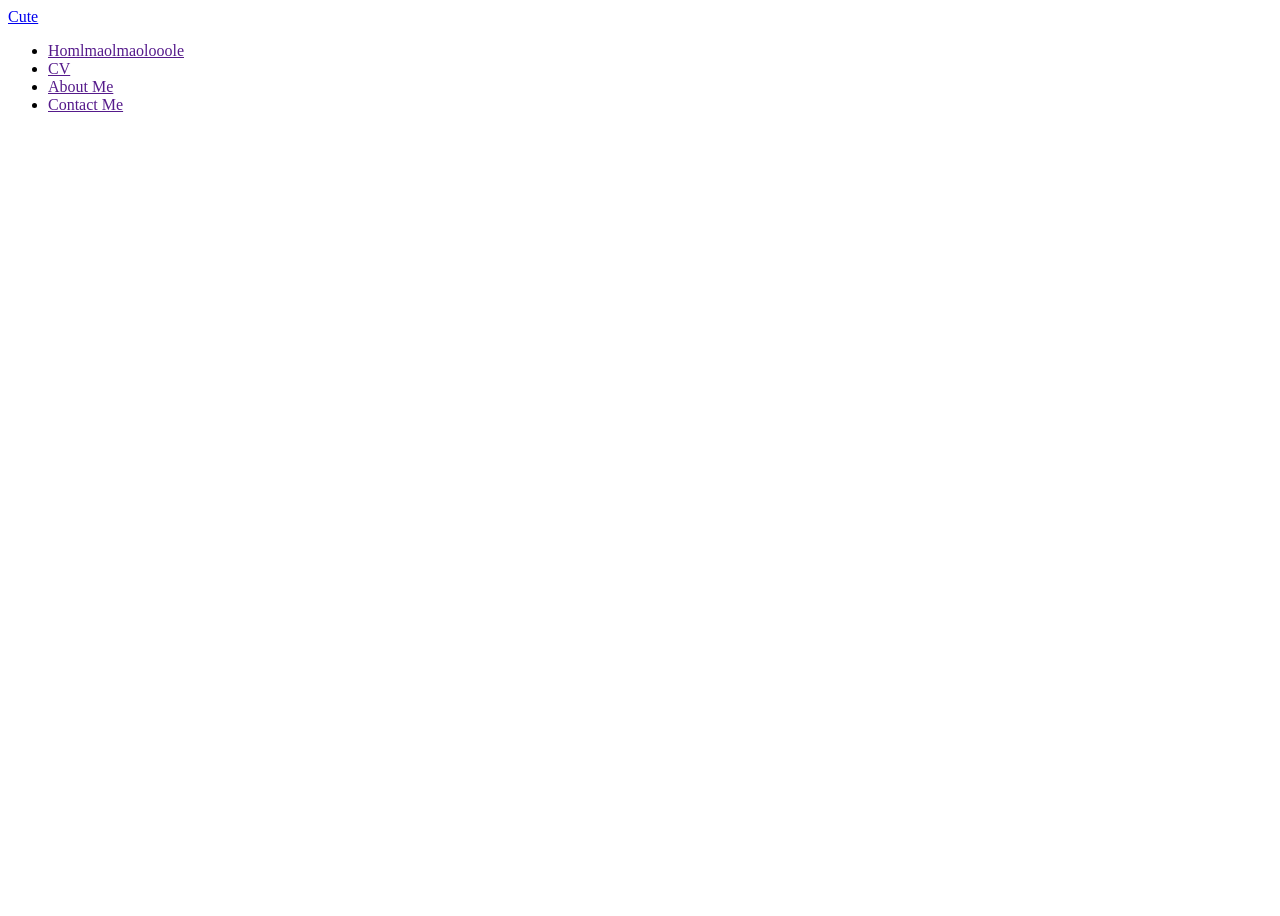
==== index.html @ 5dc106ee "Update index.html" ====
<!DOCTYPE html>
<html lang="en">
<head>
    <meta charset="UTF-8">
    <meta http-equiv="X-UA-Compatible" content="IE=edge">
    <meta name="viewport" content="width=device-width, initial-scale=1.0">
    <title>My Parallax Attempt</title>
    <link rel="stylesheet" href="index.css" type="text/css" />
    <link href="https://fonts.googleapis.com/css2?family=Pacifico&display=swap" rel="stylesheet">
</head>
<body>
    <header>
        <a href="#" class="logo">Cute</a>
        <ul>
            <li><a href="">Homlmaolmaolooole</a></li>
            <li><a href="">CV</a></li>
            <li><a href="">About Me</a></li>
            <li><a href="">Contact Me</a></li>
        </ul>
    </header>
</body>
</html>
---- index.css ----
body{
    background: background: linear-gradient(#2b1055,#7597de);
    min-height: 100vh;
}

<!--Header--->
header{
    position: absolute;
    top:0;
    left:0%;
    width: 100%;
    padding: 30px 100px;
    display: flex;
    justify-content: space-between;
    align-items: center 
    color: #ffcc00
}

header.logo{
    color: white;
    font-weight : 700;
    text-decoration: none;
    font-size: 2em;
    text-transform: uppercase;
}
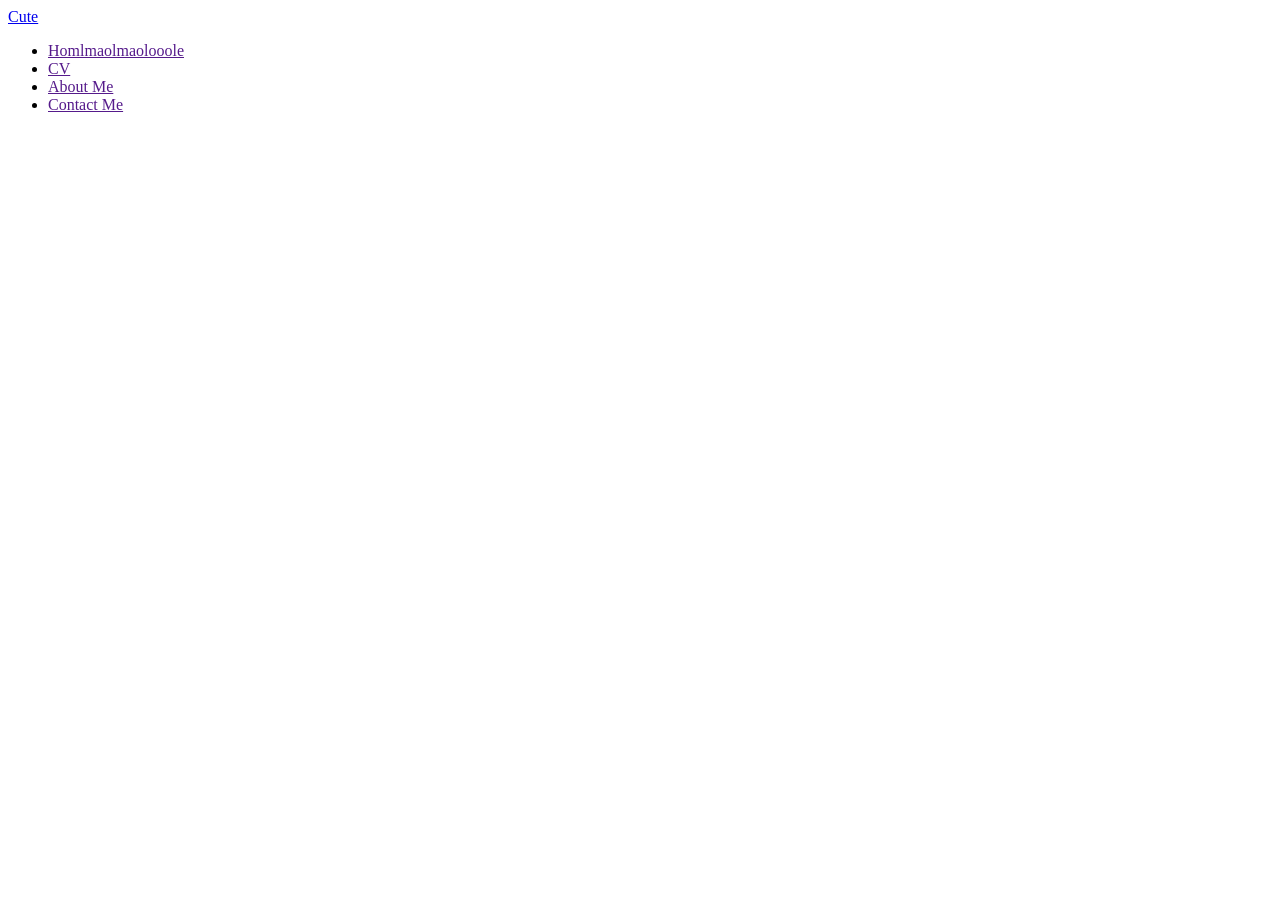
==== commit 7568f3ad: "Update index.html" ====
--- a/index.html
+++ b/index.html
@@ -5,7 +5,7 @@
     <meta http-equiv="X-UA-Compatible" content="IE=edge">
     <meta name="viewport" content="width=device-width, initial-scale=1.0">
     <title>My Parallax Attempt</title>
-    <link rel="stylesheet" href="index.css" type="text/css" />
+    <link rel="stylesheet" href="index.css" type="text/css">
     <link href="https://fonts.googleapis.com/css2?family=Pacifico&display=swap" rel="stylesheet">
 </head>
 <body>
--- a/index.css
+++ b/index.css
@@ -1,28 +1,3 @@
-
-
-
-body{
-    background: background: linear-gradient(#2b1055,#7597de);
-    min-height: 100vh;
+a:hover{
+color: yellow;
 }
-
-<!--Header--->
-header{
-    position: absolute;
-    top:0;
-    left:0%;
-    width: 100%;
-    padding: 30px 100px;
-    display: flex;
-    justify-content: space-between;
-    align-items: center 
-    color: #ffcc00
-}
-
-header.logo{
-    color: white;
-    font-weight : 700;
-    text-decoration: none;
-    font-size: 2em;
-    text-transform: uppercase;
-}
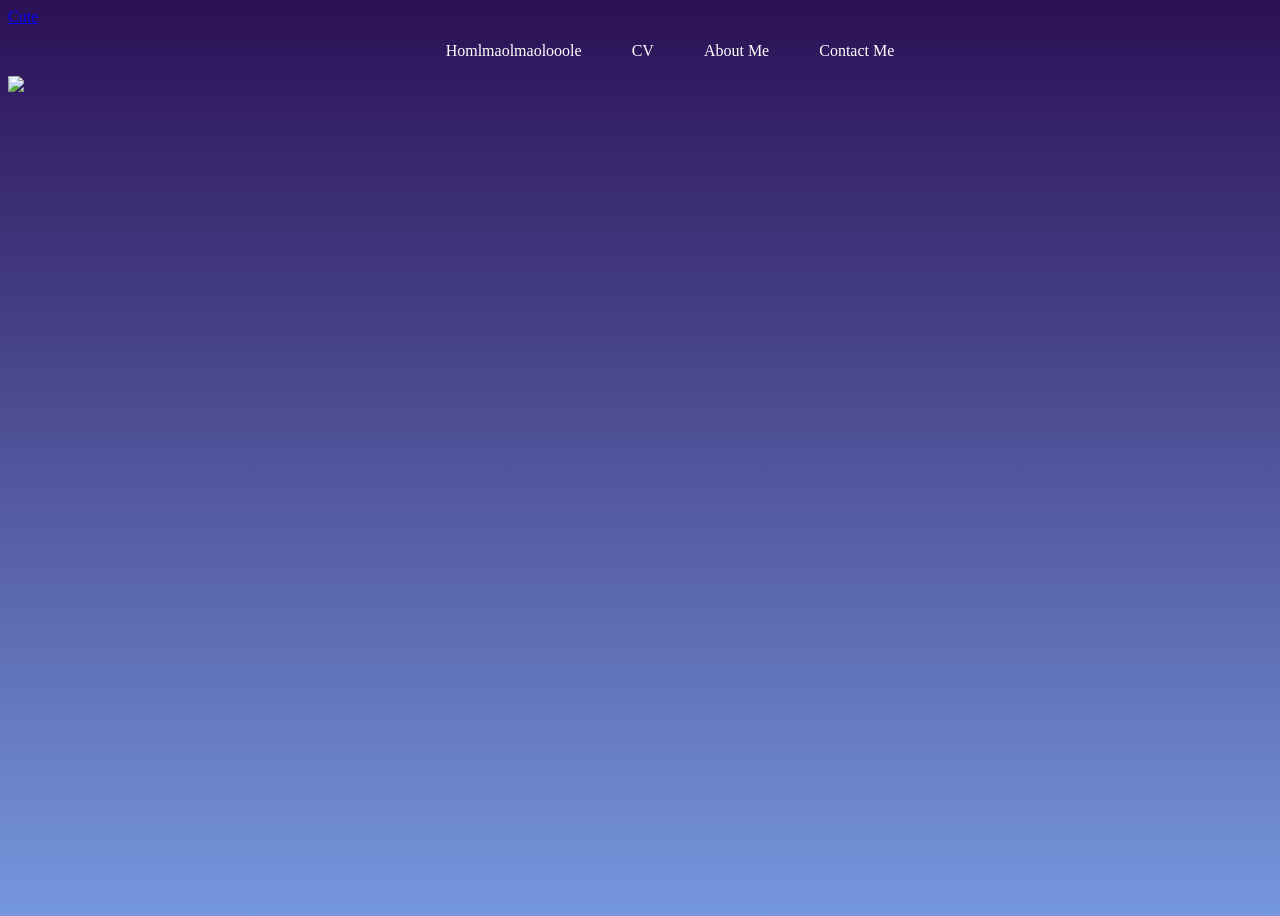
==== commit c81a150e: "Update index.html" ====
--- a/index.html
+++ b/index.html
@@ -18,5 +18,6 @@
             <li><a href="">Contact Me</a></li>
         </ul>
     </header>
+    <img src="stars.png" />
 </body>
 </html>
--- a/index.css
+++ b/index.css
@@ -1,3 +1,51 @@
-a:hover{
-color: yellow;
+
+
+
+body{
+    background: linear-gradient(#2b1055,#7597de);
+    min-height: 100vh;
 }
+
+<!--Header--->
+header{
+    position: absolute;
+    top:0;
+    left:0;
+    width: 100%;
+    padding: 30px 100px;
+    display: flex;
+    justify-content: space-between;
+    align-items: center 
+}
+
+header.logo{
+    color: white;
+    font-weight : 700;
+    text-decoration: none;
+    font-size: 6em;
+    text-transform: uppercase;
+}
+
+header ul{
+    display: flex;
+    justify-content: center;
+    align-items: center;
+}
+header ul li{
+    list-style: none;
+    display: inline-block;
+    margin-left:20px;
+}
+
+header ul li a{
+    text-decoration: none;
+    padding: 6px 15px;
+    color:white;
+    border-radius: 25px
+}
+
+header ul li a:hover,.active{
+    bacground: white;
+    color:#2b1055;
+
+}
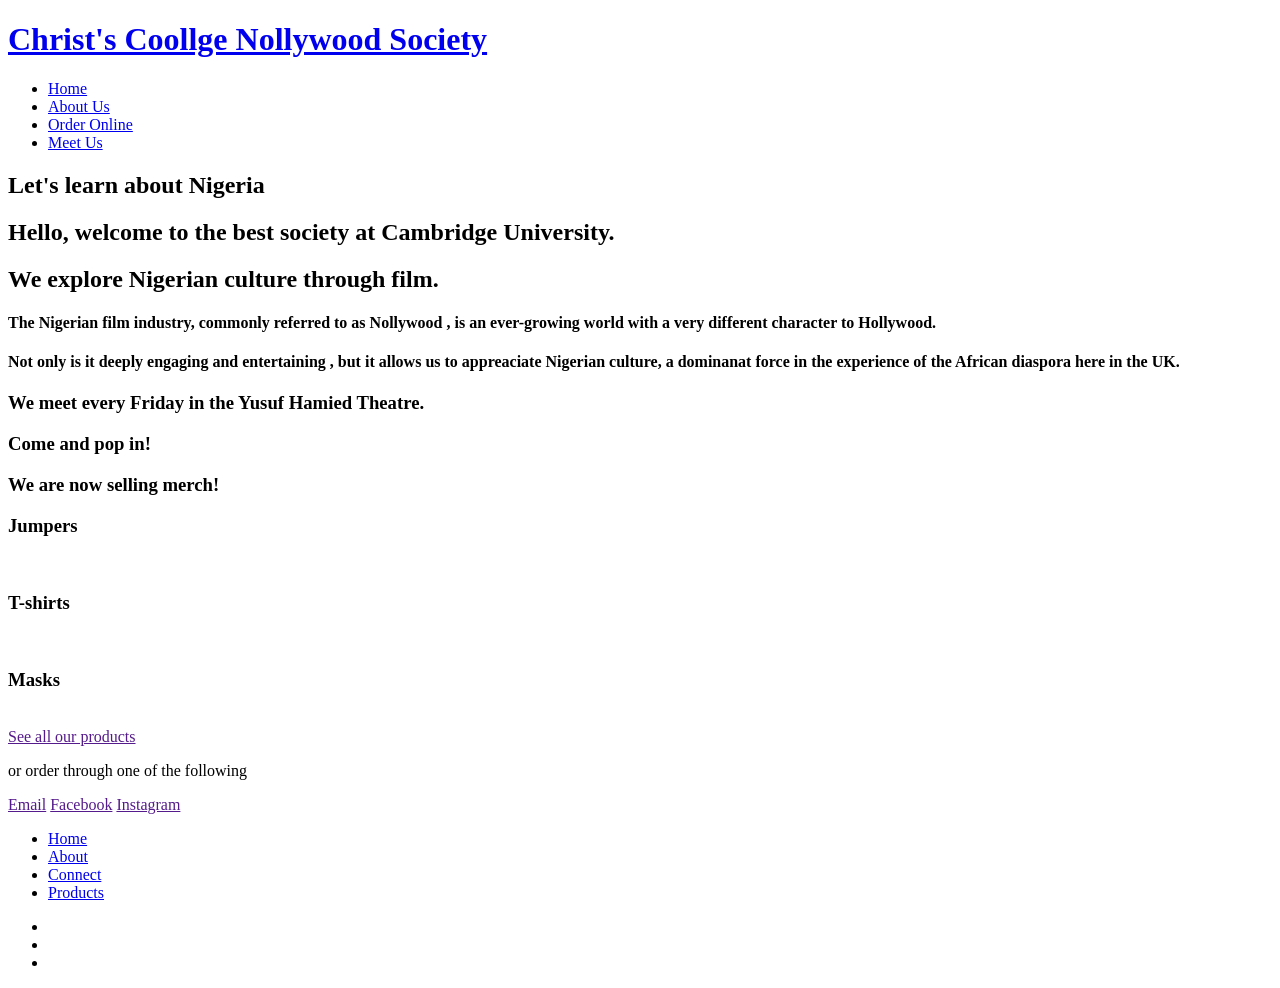
==== commit 06adcfb6: "Nollywood Society Website An attempt" ====
--- a/index.html
+++ b/index.html
@@ -1,23 +1,100 @@
-<!DOCTYPE html>
-<html lang="en">
-<head>
-    <meta charset="UTF-8">
-    <meta http-equiv="X-UA-Compatible" content="IE=edge">
-    <meta name="viewport" content="width=device-width, initial-scale=1.0">
-    <title>My Parallax Attempt</title>
-    <link rel="stylesheet" href="index.css" type="text/css">
-    <link href="https://fonts.googleapis.com/css2?family=Pacifico&display=swap" rel="stylesheet">
-</head>
-<body>
-    <header>
-        <a href="#" class="logo">Cute</a>
-        <ul>
-            <li><a href="">Homlmaolmaolooole</a></li>
-            <li><a href="">CV</a></li>
-            <li><a href="">About Me</a></li>
-            <li><a href="">Contact Me</a></li>
-        </ul>
-    </header>
-    <img src="stars.png" />
-</body>
-</html>
+<!DOCTYPE html>
+<html lang="en">
+<head>
+    <meta charset="UTF-8">
+    <meta http-equiv="X-UA-Compatible" content="IE=edge">
+    <meta name="viewport" content="width=device-width, initial-scale=1.0">
+    <title>YEE</title>
+    <link rel="stylesheet" href="./css/style.css">
+    <link href="https://fonts.googleapis.com/css2?family=Satisfy&display=swap" rel="stylesheet">
+    <link
+      href="https://fonts.googleapis.com/css?family=Oswald:700|Poppins"
+      rel="stylesheet"
+    />
+</head>
+<body>
+    <header>
+        <h1><a  class="logo" href="#">Christ's Coollge Nollywood Society</a></h1>
+        <nav>
+            <ul>
+                <li><a href="#">Home</a></li>
+                <li><a href="#">About Us</a></li>
+                <li><a href="#">Order Online</a></li>
+                <li><a href="#">Meet Us</a></li>
+
+            </ul>
+        </nav>
+    </header>
+
+    <main>
+        <section class="hero">
+            <h2 class="section-title">Let's learn about Nigeria</h2>
+        </section>
+
+
+        <section class="intro">
+            <h2 class="section-title">Hello, welcome to the <span class="text-primary">best</span> society at Cambridge University.</h2>
+        </section>
+
+        <section class="about-us">
+            <header class="about-us__intro">
+                <h2 class="section-title-small">We explore Nigerian culture through film.</h2>
+            </header>
+            <div class="about-us__body">
+                <h4>The Nigerian film industry, commonly referred to as <span class="nollywood">Nollywood</span> , is an ever-growing world with a very different character to Hollywood.  </h4>
+                <h4>Not only is it deeply engaging and entertaining , but it allows us to appreaciate Nigerian culture, a dominanat force in the experience of the African diaspora here in the UK.</h4>
+                <h3>We meet every <span class="nollywood">Friday</span> in the Yusuf Hamied Theatre.</h3>
+                <h3>Come and pop in!</h3>
+            </div>
+        </section>
+
+        <section class="order-online">
+            <h3 class="text-primary">We are now selling merch!</h3>
+        </section>
+
+        <section class="product-showcase">
+            <div class="products">
+                <div class="product">
+                    <h3 class="product__title">Jumpers</h3 >
+                    <img src="./css/diasporaboy.jpg" alt="" class="product__img">
+                </div>
+                <div class="product">
+                    <h3 class="product__title">T-shirts</h3>
+                    <img src="./css/diasporaboy2.jpg" alt="" class="product__img">
+
+                </div>
+                <div class="product">
+                    <h3 class="product__title">Masks</h3>
+                    <img src="./css/diasporaboy3.jpg" alt="" class="product__img">
+                </div>
+            </div>
+
+            <div class="btn-group">
+                <a href="" class="btn btn-accent">See all our products</a>
+            </div>
+            <p> or order through one of the following</p>
+            <div class="btn-group">
+                <a href="" class="btn btn-primary">Email</a>
+                <a href="" class="btn btn-primary">Facebook</a>
+                <a href="" class="btn btn-primary">Instagram</a>
+            </div>
+        </section>
+
+    </main>
+
+    <footer>
+        <ul class="footer-nav"> 
+            <li><a href="#">Home</a></li>
+            <li><a href="#">About</a></li>
+            <li><a href="#">Connect</a></li>
+            <li><a href="#">Products</a></li>
+        </ul>
+
+        <ul class="footer-social">
+            <li><a href=""><img class="social-icon" src="./css/fbook.png" alt="" aria-label="facebook"></a></li>
+            <li><a href=""><img class="social-icon"src="./css/insta.jpg" alt="" aria-label="instagram"></a></li>
+            <li><a href=""><img class="social-icon" src="./css/tiktok.png" alt="" aria-label="tiktok"></a></li>
+        </ul>
+    </footer>
+</body>
+</html>
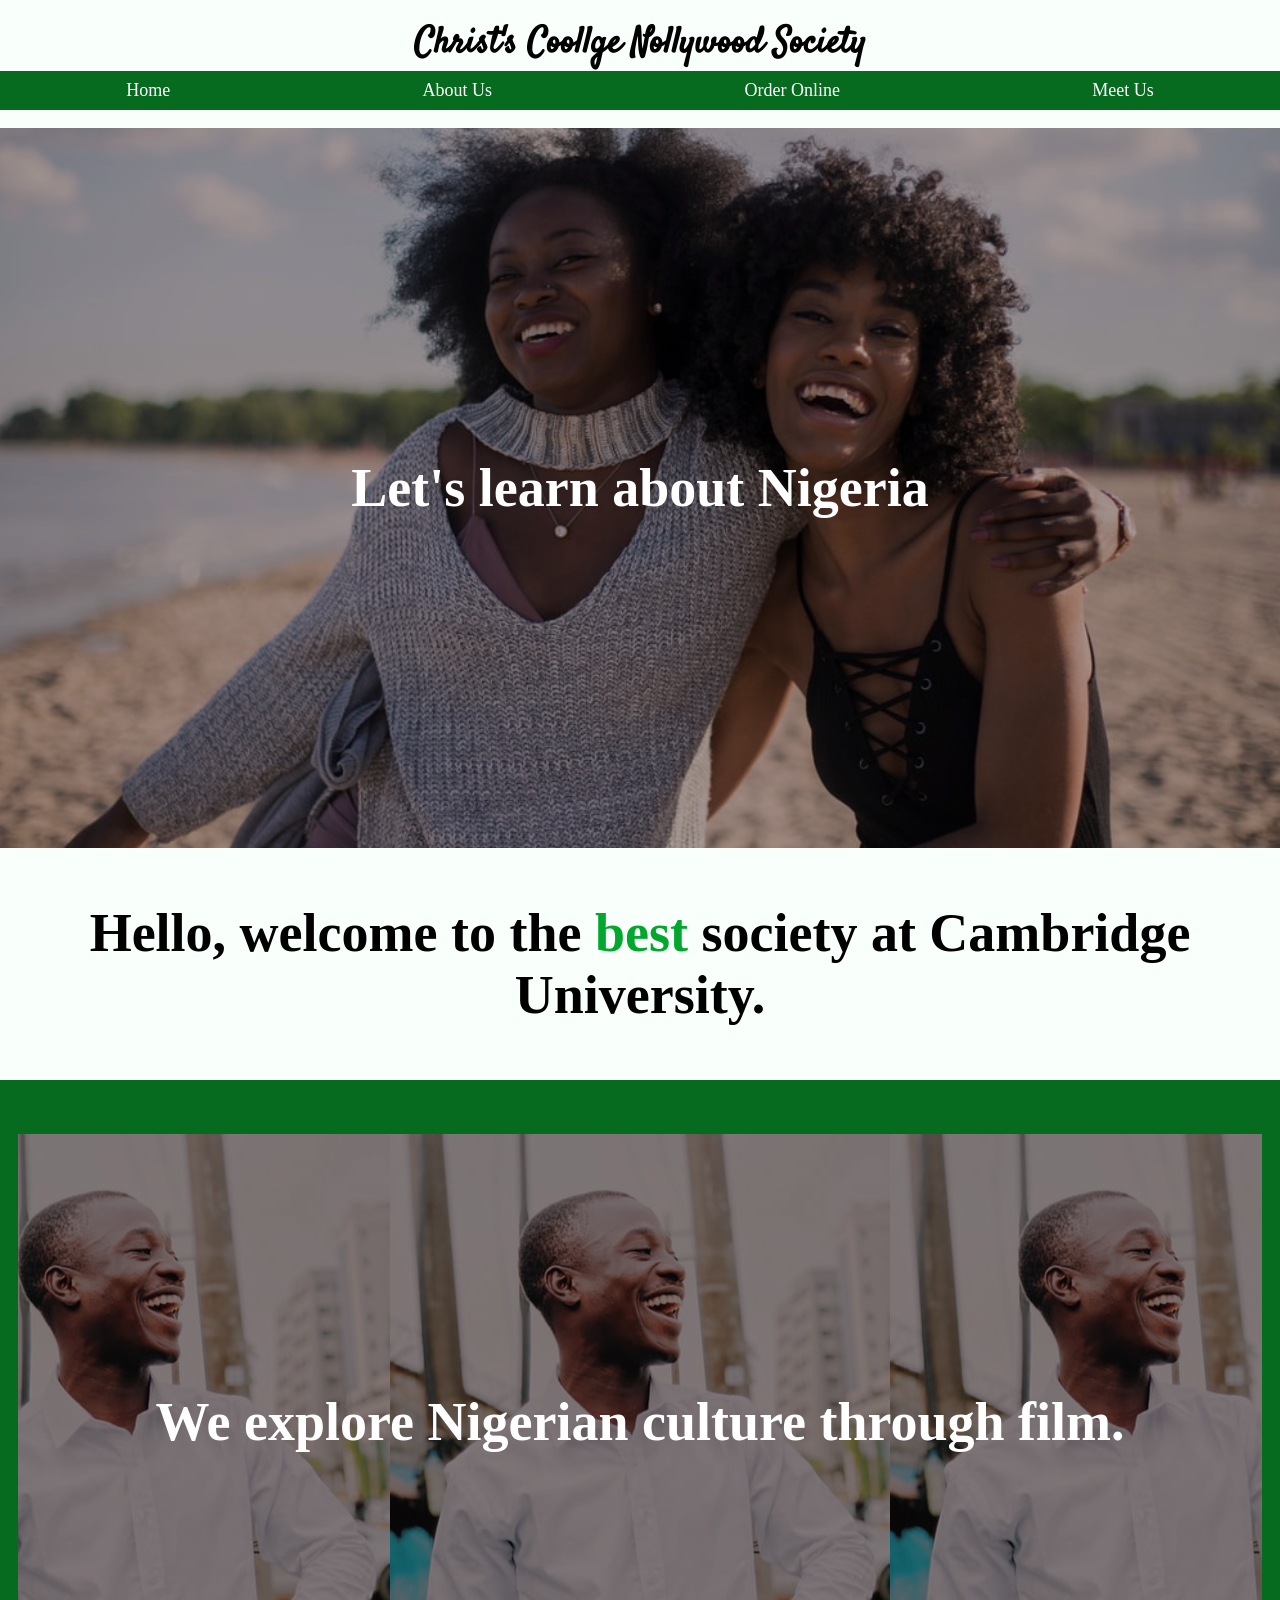
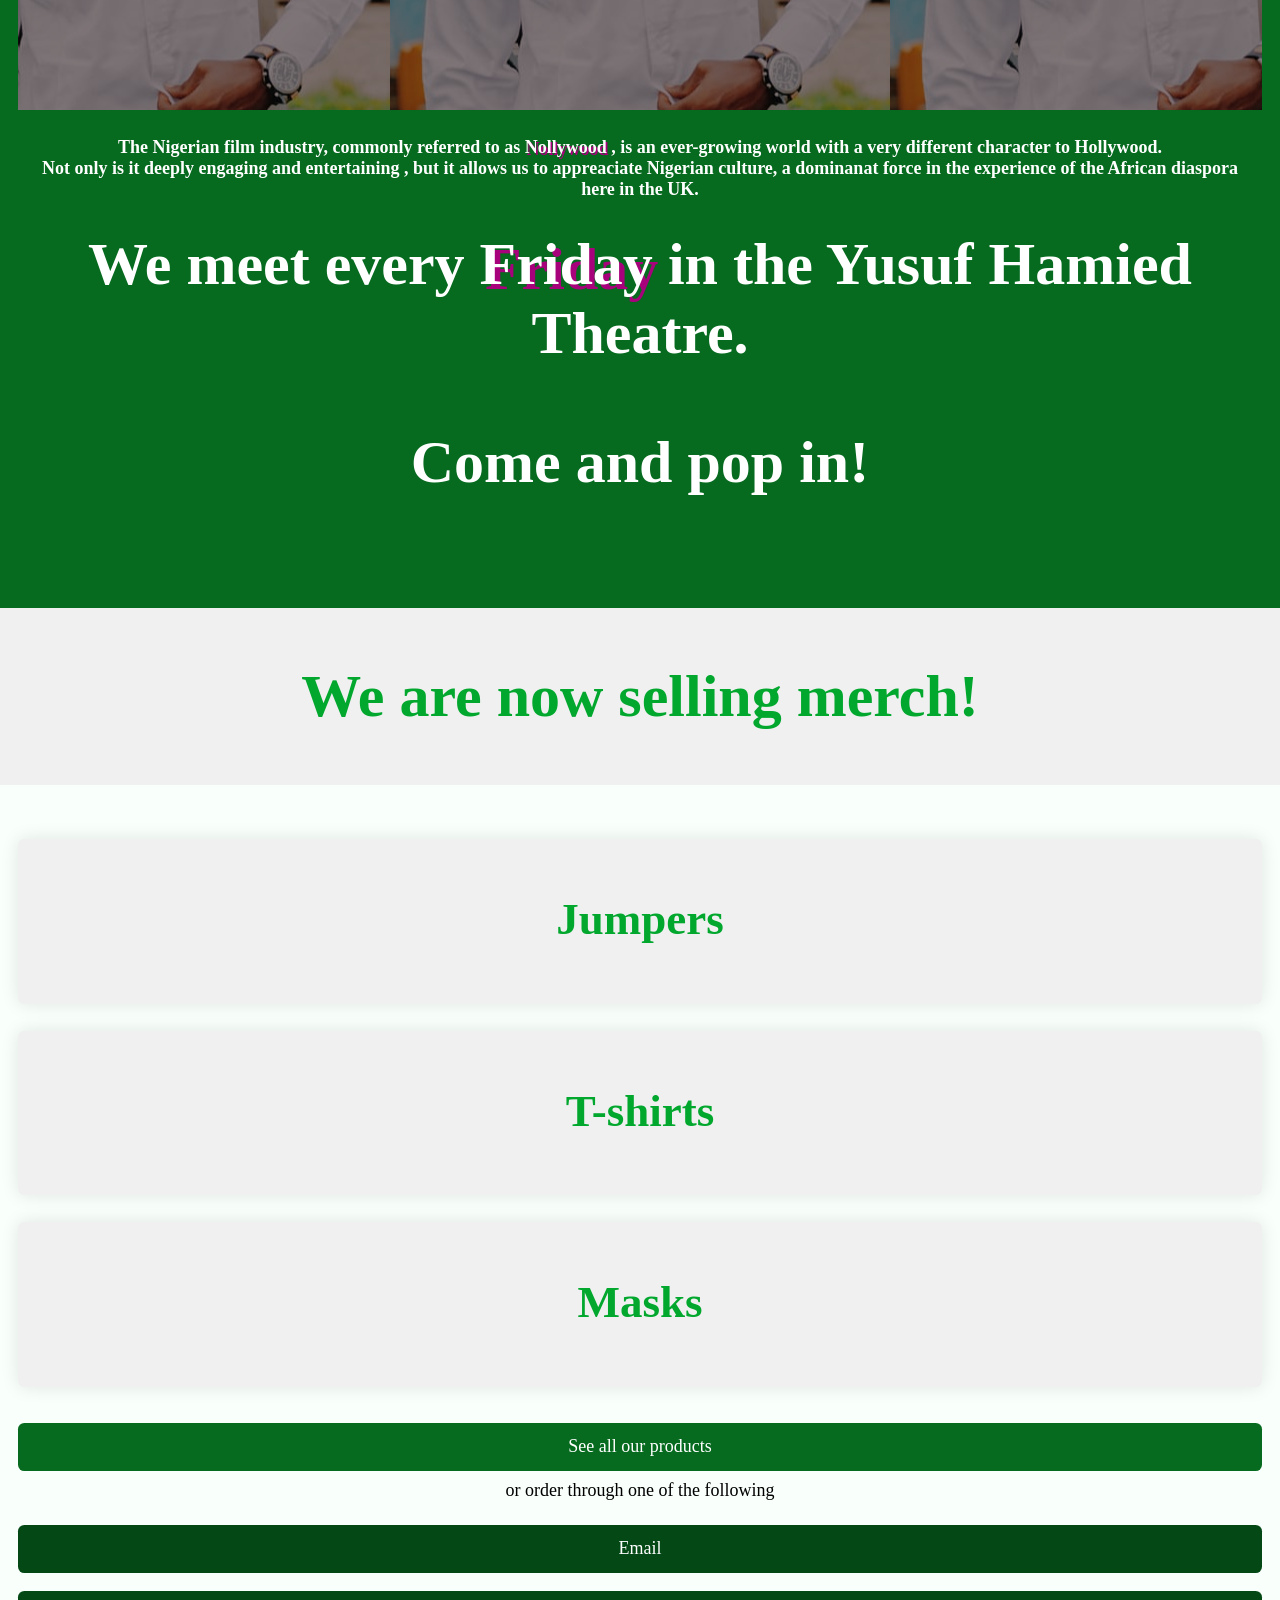
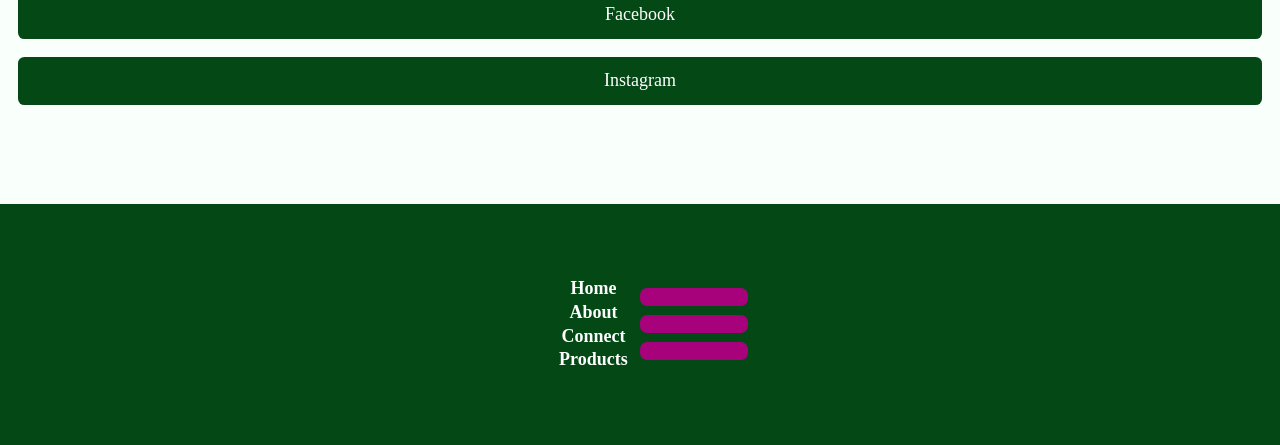
==== commit 9c8ed2b5: "Update index.html" ====
--- a/index.html
+++ b/index.html
@@ -5,7 +5,7 @@
     <meta http-equiv="X-UA-Compatible" content="IE=edge">
     <meta name="viewport" content="width=device-width, initial-scale=1.0">
     <title>YEE</title>
-    <link rel="stylesheet" href="./css/style.css">
+    <link rel="stylesheet" href="style.css">
     <link href="https://fonts.googleapis.com/css2?family=Satisfy&display=swap" rel="stylesheet">
     <link
       href="https://fonts.googleapis.com/css?family=Oswald:700|Poppins"
@@ -97,4 +97,4 @@
         </ul>
     </footer>
 </body>
-</html>+</html>
--- a/style.css
+++ b/style.css
@@ -0,0 +1,261 @@
+html{
+    box-sizing: border-box;
+    font-family: "Poppins";
+    color: var(--clr-text);
+    font-size:1.125rem;
+}
+
+body{
+    margin:0;
+    text-align:center;
+    width:100%;
+    background-color:hsl(136, 98%, 98.8%);
+}
+:root{
+    --clr-text: black;
+    --clr-primary:#02a72e;
+    --clr-accent: hsl(135, 89%, 22%);
+    --clr-accent-dark: hsl(135, 89%, 15%);
+
+    --ff-title: "Poppins";
+    --ff-serif: "Poppins";
+    --ff-logo: "Satisfy";
+}
+
+/* Typography */
+
+h1,h2,h3,h4,p{
+    margin:0;
+}
+
+h2,h3{
+    font-family: var(--ff-title);
+    font-size:60px;
+}
+
+h2{
+    font-size: 4rem
+}
+
+p{
+    margin-bottom: 0.85rem;
+}
+
+.text-primary{
+    color: var(--clr-primary);
+}
+
+img{
+    max-width:100%;
+    display:block;
+}
+
+.logo{
+    font-family: var(--ff-logo);
+    text-align: center;
+    color:rgb(0, 0, 0);
+}
+
+
+.section-title-small{
+    font-size:3rem;
+}
+
+a{
+    text-decoration: none;
+}
+
+/* navigation */
+
+header{
+    padding: 1em 0 1em;
+    display:flex;
+    flex-direction: column;
+    justify-content: space-between;
+}
+
+nav{
+    background-color:var(--clr-accent);
+    width:100%;
+}
+
+
+nav ul{
+    display: flex;
+    list-style:none;
+    margin:0;
+    padding:0;
+    justify-content: space-around;
+}
+
+nav a{
+    display:inline-block;
+    color:white;
+    text-decoration: none;
+    padding: 0.5em;
+
+}
+
+nav a:hover,nav a:focus{
+    color:rgb(219, 213, 213);
+    text-decoration: underline;
+} 
+/* buttons */
+.btn-group{
+    display:flex;
+    flex-wrap:wrap;
+    flex-direction: column;
+    
+}
+.btn{
+    padding: 0.75em 2.5em;
+    color: white;
+    text-decoration: none;
+    display: block;
+    margin: 0.5em 0;
+    border-radius: 0.35em;
+}
+
+.btn-primary{
+    background-color: var(--clr-accent-dark) ;
+}
+.btn-primary:hover,.btn-primary:focus{
+    background-color: var(--clr-primary) ;
+}
+.btn-accent{
+    background-color: var(--clr-accent) ;
+}
+
+.btn-accent:hover,.btn-accent:focus{
+    background-color: var(--clr-primary) ;
+}
+
+/* Homepage styeles */
+
+.hero{
+    background-color:rgb(168, 155, 155);
+    background-image: url("./logo5.jpg");
+    background-blend-mode: multiply;
+    background-attachment: fixed;
+    background-position: center top;
+    background-size: cover;
+    background-repeat: no-repeat;
+    color:  white;
+    text-align:center;
+    margin-top:0;
+    padding:15vh 1rem;
+    min-height: 25em;
+    display: flex;
+    justify-content: center;
+    align-items: center;
+}
+
+h2.section-title{
+    font-size: 3rem;
+}
+h2 span{
+    color:white;
+}
+
+section{
+    padding: 3em 1em;
+}
+
+
+
+.about-us{
+    background:var(--clr-accent);
+    display:flex;
+    flex-direction: column;
+    color:rgb(255, 255, 255);
+}
+
+.about-us__intro{
+    background-image: url("./smileman.jpg");
+    background-color:rgb(168, 155, 155);
+    background-blend-mode: multiply;
+    background-position: center;
+    min-height: 30em;
+    display: flex;
+    justify-content: center;
+    align-items: center;
+}
+
+
+.about-us__body{
+    padding: 1.5em 1em 1.5em;
+}
+
+.about-us__body h3{
+    padding: 0.5em 0.5em ;
+ 
+}
+.nollywood{
+    color: inherit;
+    text-shadow: 0.09em 0.09em #a7027b;
+}
+
+.merch__shout{
+    background-color: hsl(136, 98%, 98.8%);
+    border-radius: 0.3em;
+}
+.order-online{
+    background-color: #f0f0f0;
+}
+
+.product{
+    background-color:#f0f0f0;
+    padding: 3em;
+    margin-bottom: 1.5em;
+    border-radius: 0.35em;
+    box-shadow: 0 0 1em rgba(0,0,0,0.1);
+    display:flex;
+    flex-direction: column;
+    justify-content: center;
+    align-items: center;
+}
+
+.product__title{
+    color: var(--clr-primary);
+    font-size:2.5rem;
+    margin-bottom: 0.1em;
+    text-align:center;
+}
+
+
+footer{
+    background-color:var(--clr-accent-dark);
+    padding: 3em 1em;
+    color: white;
+    display:flex;
+    justify-content: center;
+    margin-top:2em;
+}
+
+.footer-nav{
+    display:flex;
+    flex-direction: column;
+    justify-content:space-evenly;
+    list-style: none;
+    flex-wrap: wrap;
+    color:inherit;
+}
+
+footer a{
+    color: inherit;
+    font-weight: bolder;
+    text-decoration: none;
+}
+
+.footer-social{
+    list-style: none;
+    padding: 0.2em; ;
+}
+
+.social-icon{
+    width:5em;
+    padding: 0.5em;
+    border-radius: 0.4em;
+    background-color: #a7027b;
+    margin:0.5em;
+}
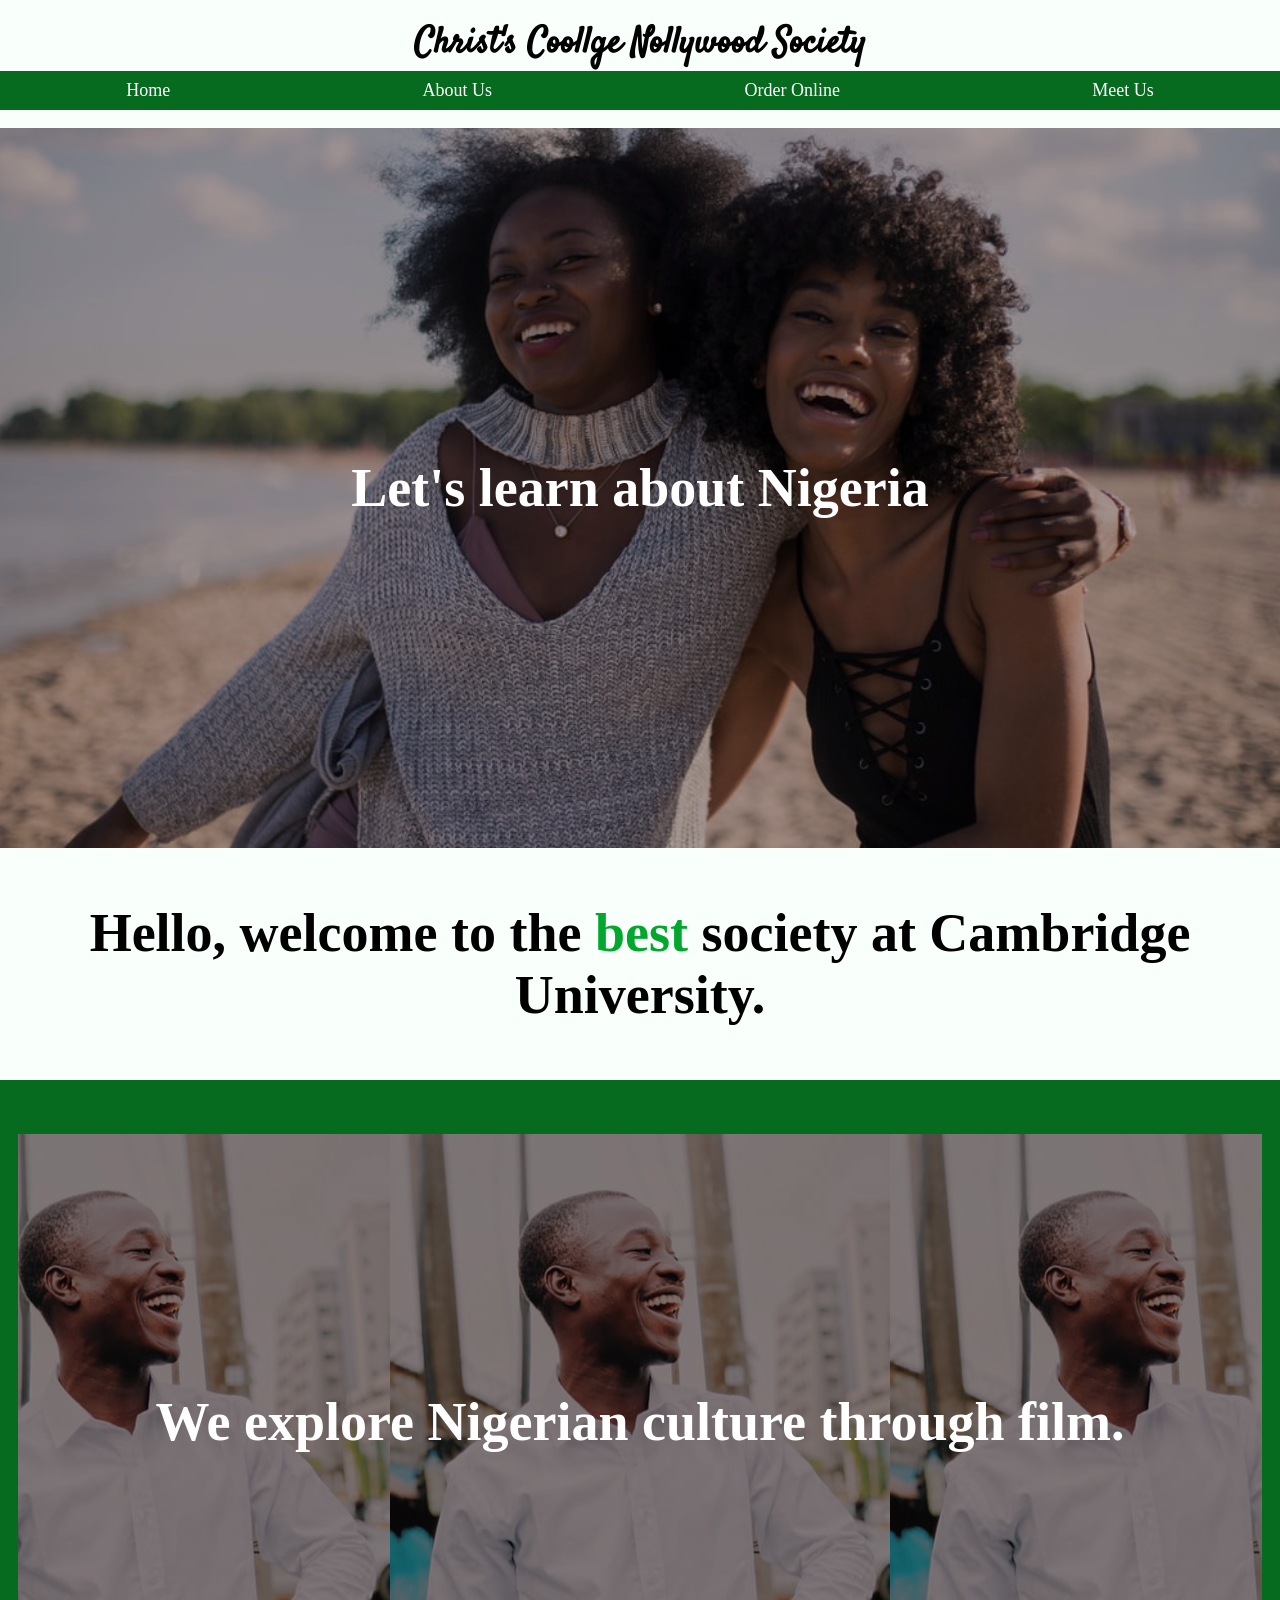
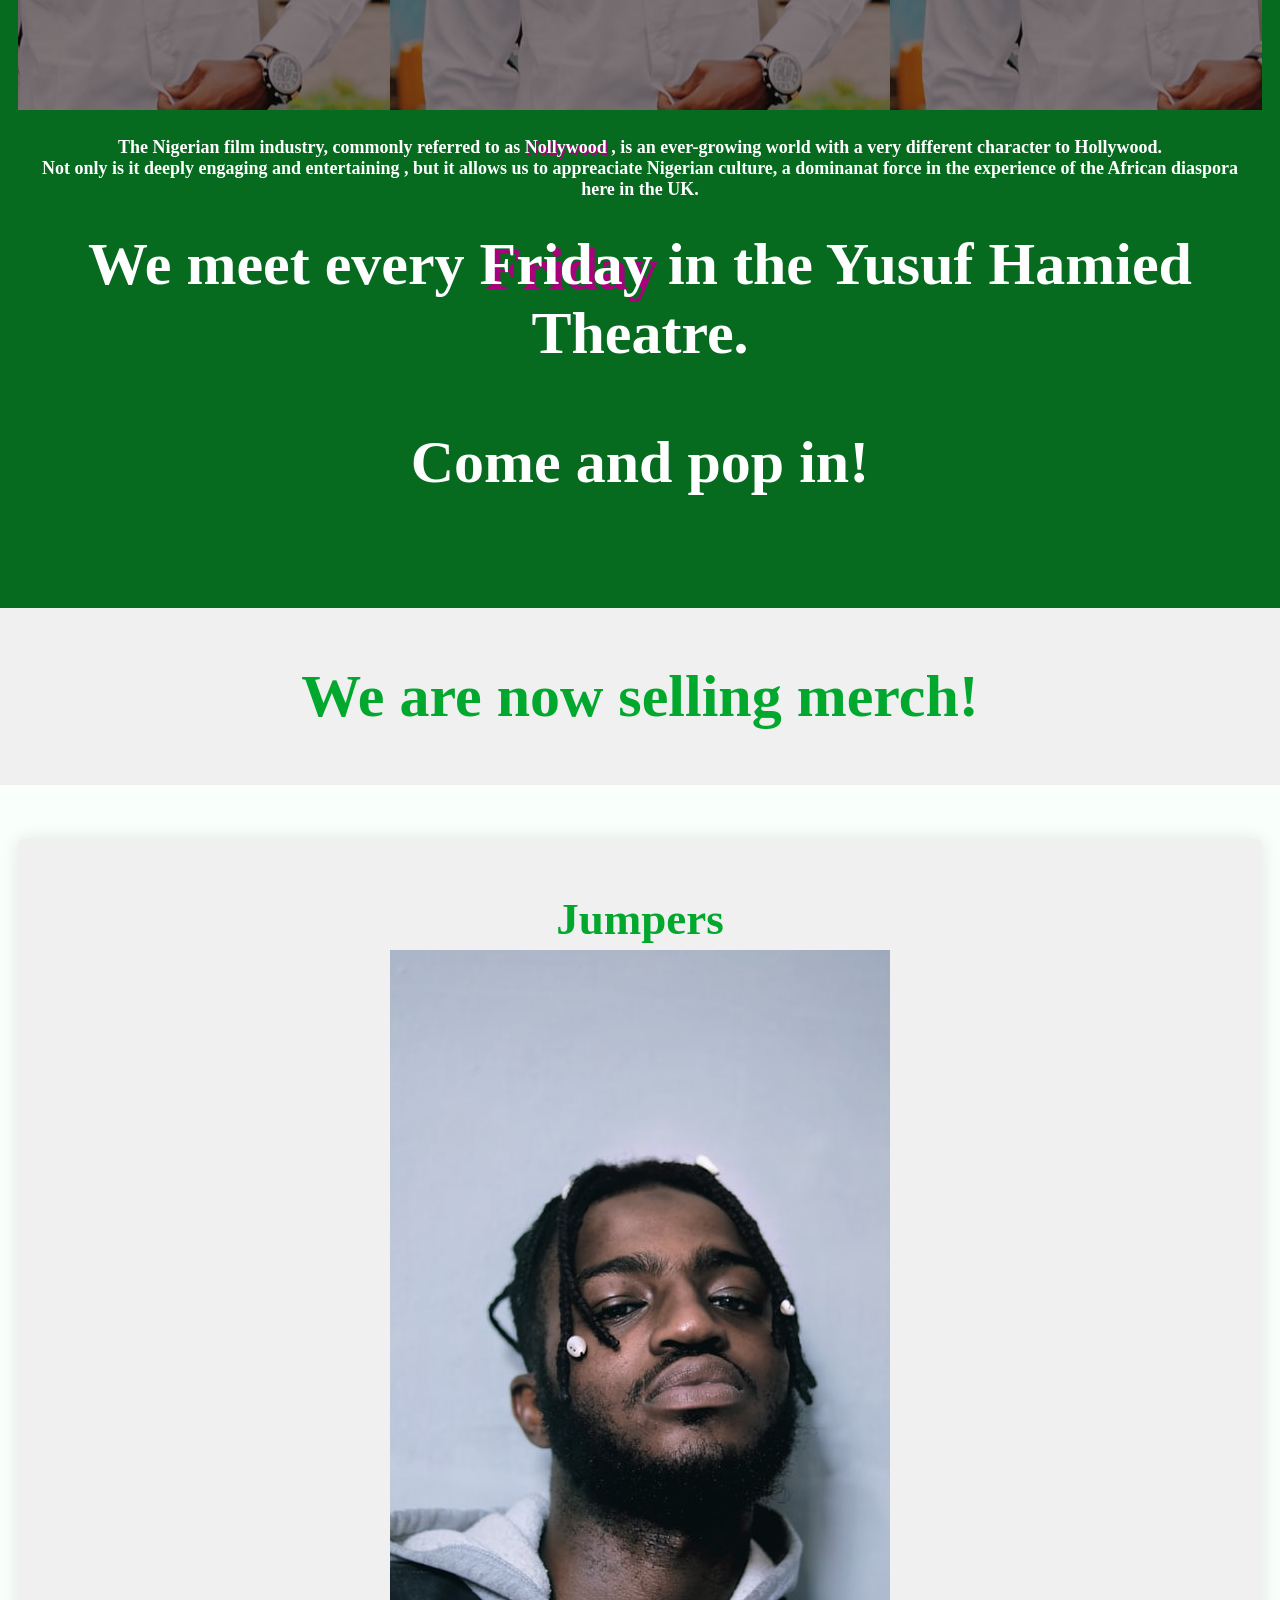
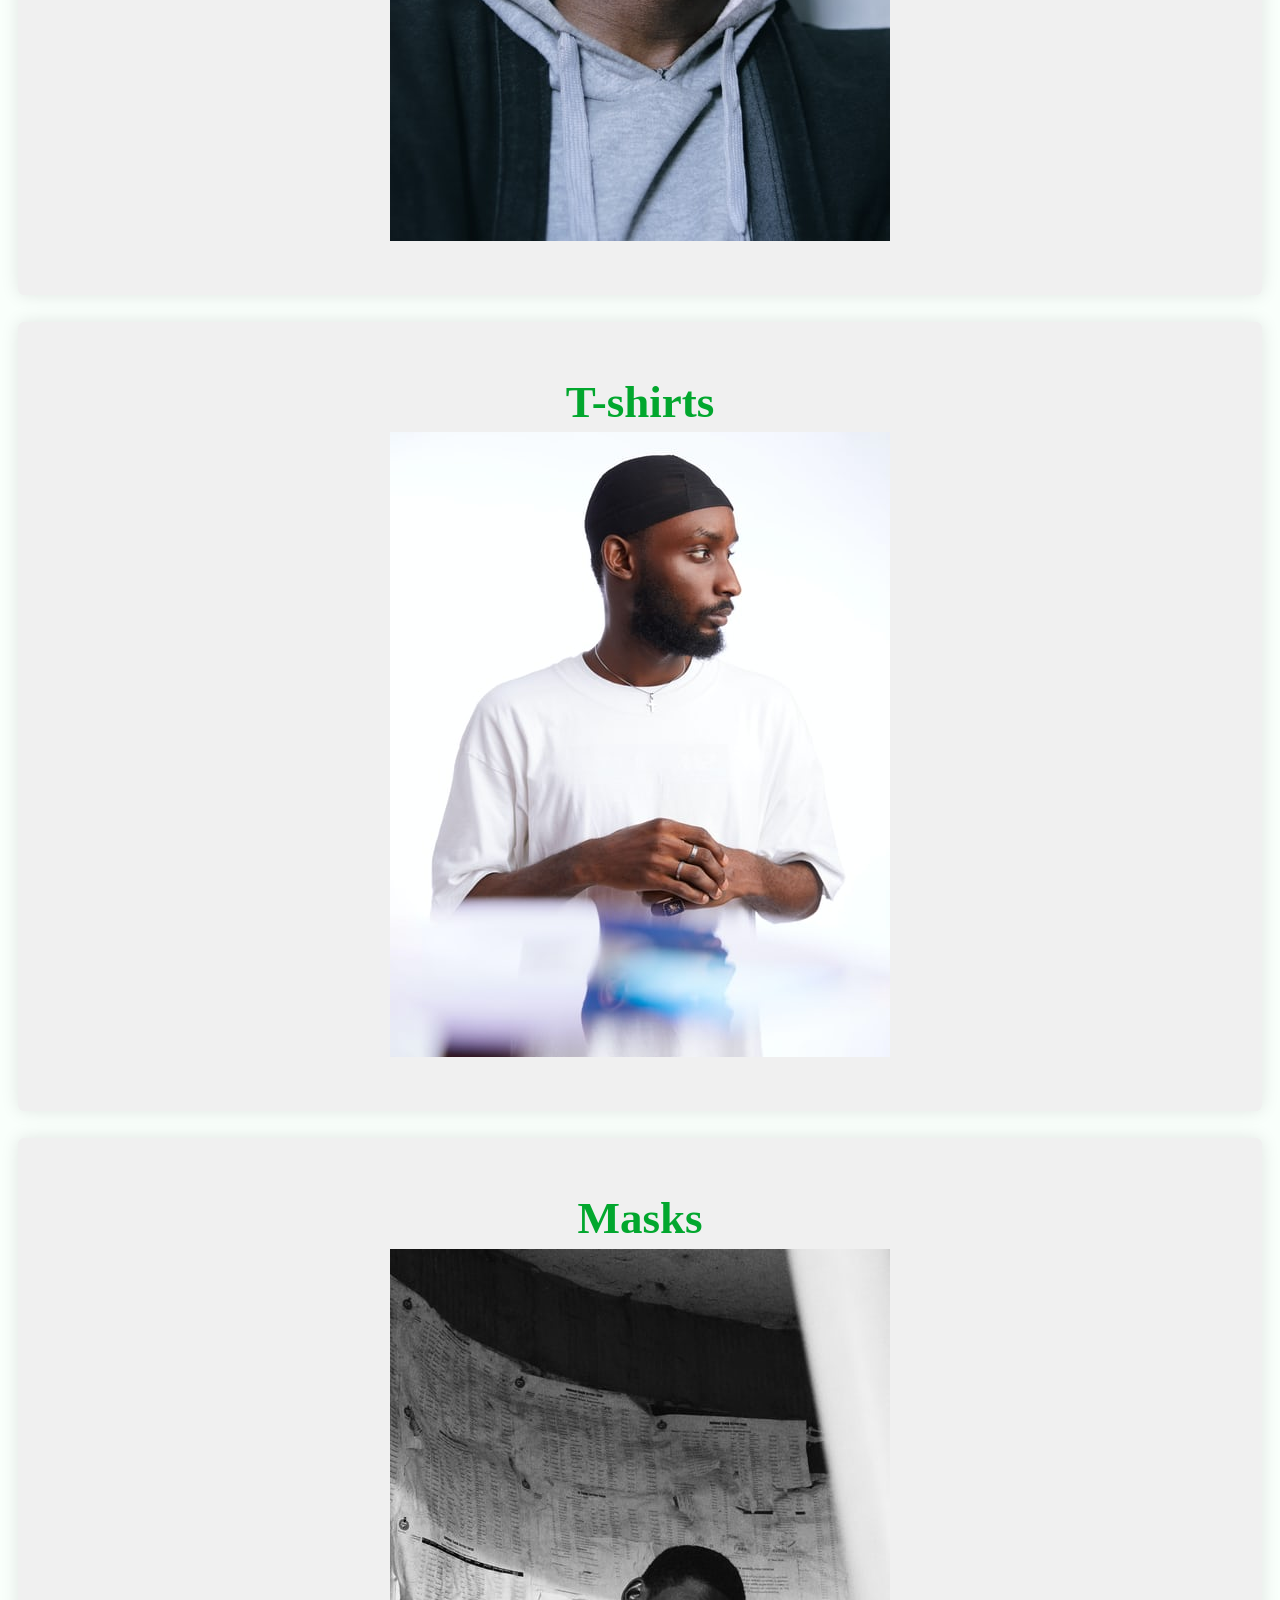
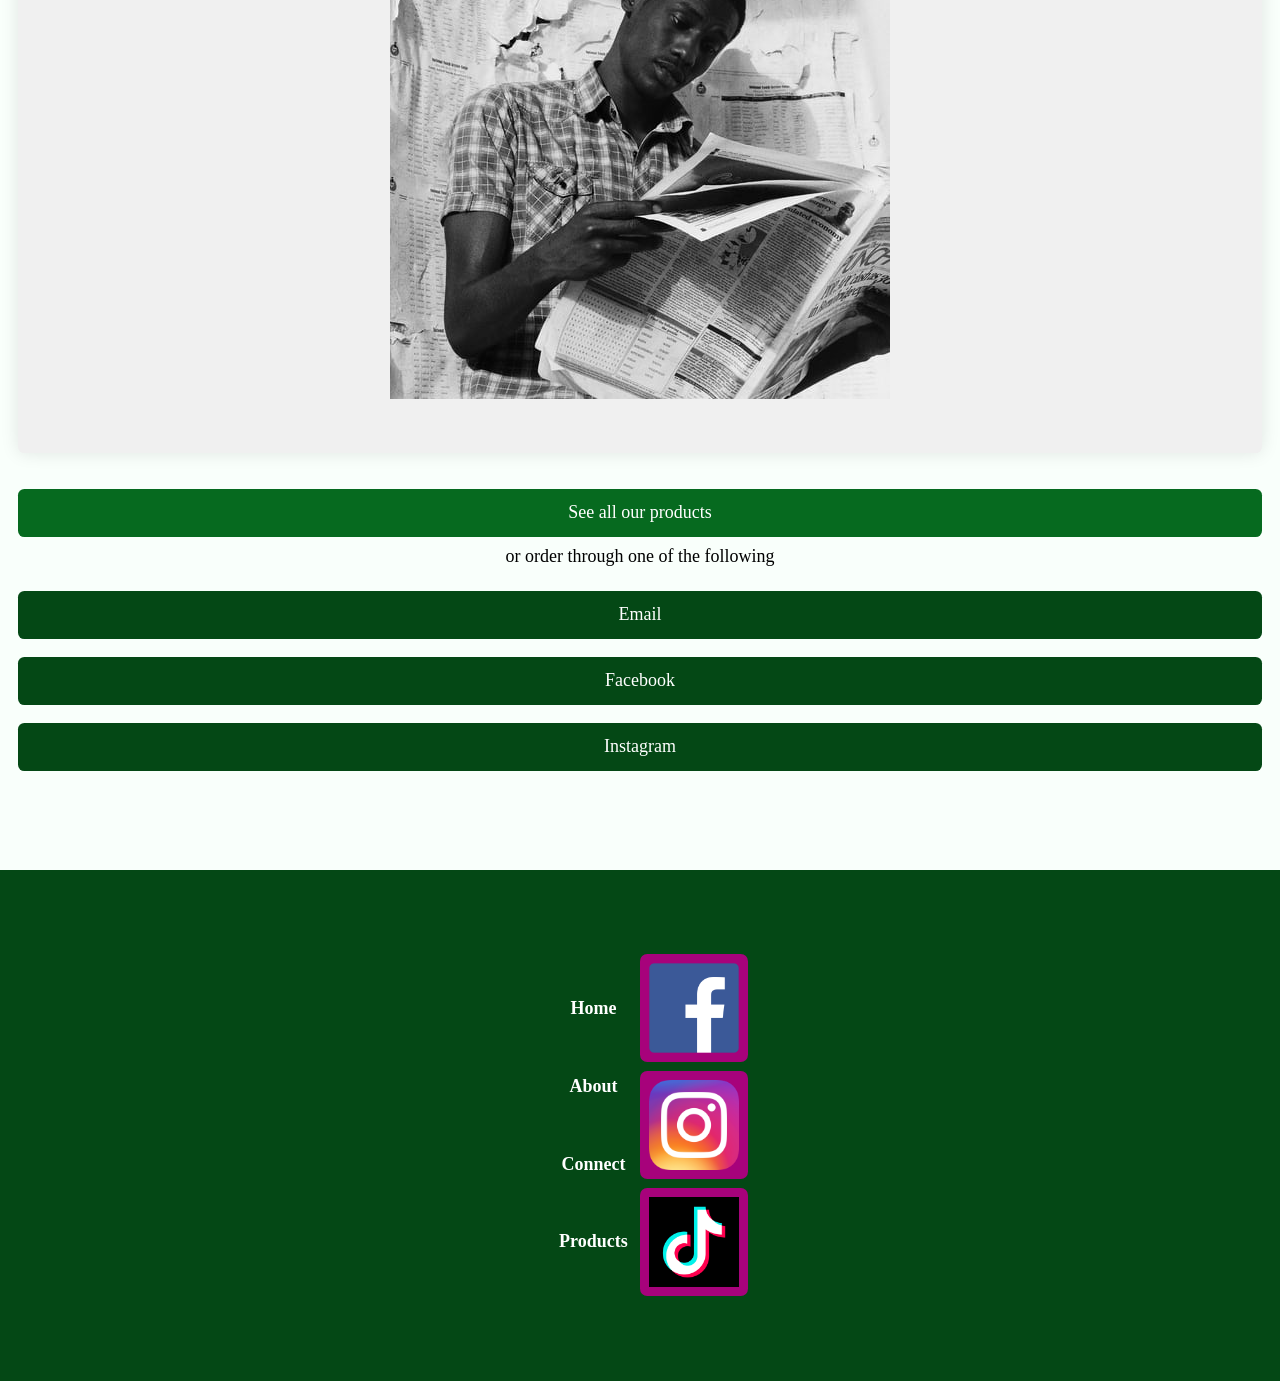
==== commit 78d78414: "Update index.html" ====
--- a/index.html
+++ b/index.html
@@ -5,7 +5,7 @@
     <meta http-equiv="X-UA-Compatible" content="IE=edge">
     <meta name="viewport" content="width=device-width, initial-scale=1.0">
     <title>YEE</title>
-    <link rel="stylesheet" href="style.css">
+    <link rel="stylesheet" href="./css/style.css">
     <link href="https://fonts.googleapis.com/css2?family=Satisfy&display=swap" rel="stylesheet">
     <link
       href="https://fonts.googleapis.com/css?family=Oswald:700|Poppins"
--- a/css/style.css
+++ b/css/style.css
@@ -0,0 +1,261 @@
+html{
+    box-sizing: border-box;
+    font-family: "Poppins";
+    color: var(--clr-text);
+    font-size:1.125rem;
+}
+
+body{
+    margin:0;
+    text-align:center;
+    width:100%;
+    background-color:hsl(136, 98%, 98.8%);
+}
+:root{
+    --clr-text: black;
+    --clr-primary:#02a72e;
+    --clr-accent: hsl(135, 89%, 22%);
+    --clr-accent-dark: hsl(135, 89%, 15%);
+
+    --ff-title: "Poppins";
+    --ff-serif: "Poppins";
+    --ff-logo: "Satisfy";
+}
+
+/* Typography */
+
+h1,h2,h3,h4,p{
+    margin:0;
+}
+
+h2,h3{
+    font-family: var(--ff-title);
+    font-size:60px;
+}
+
+h2{
+    font-size: 4rem
+}
+
+p{
+    margin-bottom: 0.85rem;
+}
+
+.text-primary{
+    color: var(--clr-primary);
+}
+
+img{
+    max-width:100%;
+    display:block;
+}
+
+.logo{
+    font-family: var(--ff-logo);
+    text-align: center;
+    color:rgb(0, 0, 0);
+}
+
+
+.section-title-small{
+    font-size:3rem;
+}
+
+a{
+    text-decoration: none;
+}
+
+/* navigation */
+
+header{
+    padding: 1em 0 1em;
+    display:flex;
+    flex-direction: column;
+    justify-content: space-between;
+}
+
+nav{
+    background-color:var(--clr-accent);
+    width:100%;
+}
+
+
+nav ul{
+    display: flex;
+    list-style:none;
+    margin:0;
+    padding:0;
+    justify-content: space-around;
+}
+
+nav a{
+    display:inline-block;
+    color:white;
+    text-decoration: none;
+    padding: 0.5em;
+
+}
+
+nav a:hover,nav a:focus{
+    color:rgb(219, 213, 213);
+    text-decoration: underline;
+} 
+/* buttons */
+.btn-group{
+    display:flex;
+    flex-wrap:wrap;
+    flex-direction: column;
+    
+}
+.btn{
+    padding: 0.75em 2.5em;
+    color: white;
+    text-decoration: none;
+    display: block;
+    margin: 0.5em 0;
+    border-radius: 0.35em;
+}
+
+.btn-primary{
+    background-color: var(--clr-accent-dark) ;
+}
+.btn-primary:hover,.btn-primary:focus{
+    background-color: var(--clr-primary) ;
+}
+.btn-accent{
+    background-color: var(--clr-accent) ;
+}
+
+.btn-accent:hover,.btn-accent:focus{
+    background-color: var(--clr-primary) ;
+}
+
+/* Homepage styeles */
+
+.hero{
+    background-color:rgb(168, 155, 155);
+    background-image: url("./logo5.jpg");
+    background-blend-mode: multiply;
+    background-attachment: fixed;
+    background-position: center top;
+    background-size: cover;
+    background-repeat: no-repeat;
+    color:  white;
+    text-align:center;
+    margin-top:0;
+    padding:15vh 1rem;
+    min-height: 25em;
+    display: flex;
+    justify-content: center;
+    align-items: center;
+}
+
+h2.section-title{
+    font-size: 3rem;
+}
+h2 span{
+    color:white;
+}
+
+section{
+    padding: 3em 1em;
+}
+
+
+
+.about-us{
+    background:var(--clr-accent);
+    display:flex;
+    flex-direction: column;
+    color:rgb(255, 255, 255);
+}
+
+.about-us__intro{
+    background-image: url("./smileman.jpg");
+    background-color:rgb(168, 155, 155);
+    background-blend-mode: multiply;
+    background-position: center;
+    min-height: 30em;
+    display: flex;
+    justify-content: center;
+    align-items: center;
+}
+
+
+.about-us__body{
+    padding: 1.5em 1em 1.5em;
+}
+
+.about-us__body h3{
+    padding: 0.5em 0.5em ;
+ 
+}
+.nollywood{
+    color: inherit;
+    text-shadow: 0.09em 0.09em #a7027b;
+}
+
+.merch__shout{
+    background-color: hsl(136, 98%, 98.8%);
+    border-radius: 0.3em;
+}
+.order-online{
+    background-color: #f0f0f0;
+}
+
+.product{
+    background-color:#f0f0f0;
+    padding: 3em;
+    margin-bottom: 1.5em;
+    border-radius: 0.35em;
+    box-shadow: 0 0 1em rgba(0,0,0,0.1);
+    display:flex;
+    flex-direction: column;
+    justify-content: center;
+    align-items: center;
+}
+
+.product__title{
+    color: var(--clr-primary);
+    font-size:2.5rem;
+    margin-bottom: 0.1em;
+    text-align:center;
+}
+
+
+footer{
+    background-color:var(--clr-accent-dark);
+    padding: 3em 1em;
+    color: white;
+    display:flex;
+    justify-content: center;
+    margin-top:2em;
+}
+
+.footer-nav{
+    display:flex;
+    flex-direction: column;
+    justify-content:space-evenly;
+    list-style: none;
+    flex-wrap: wrap;
+    color:inherit;
+}
+
+footer a{
+    color: inherit;
+    font-weight: bolder;
+    text-decoration: none;
+}
+
+.footer-social{
+    list-style: none;
+    padding: 0.2em; ;
+}
+
+.social-icon{
+    width:5em;
+    padding: 0.5em;
+    border-radius: 0.4em;
+    background-color: #a7027b;
+    margin:0.5em;
+}
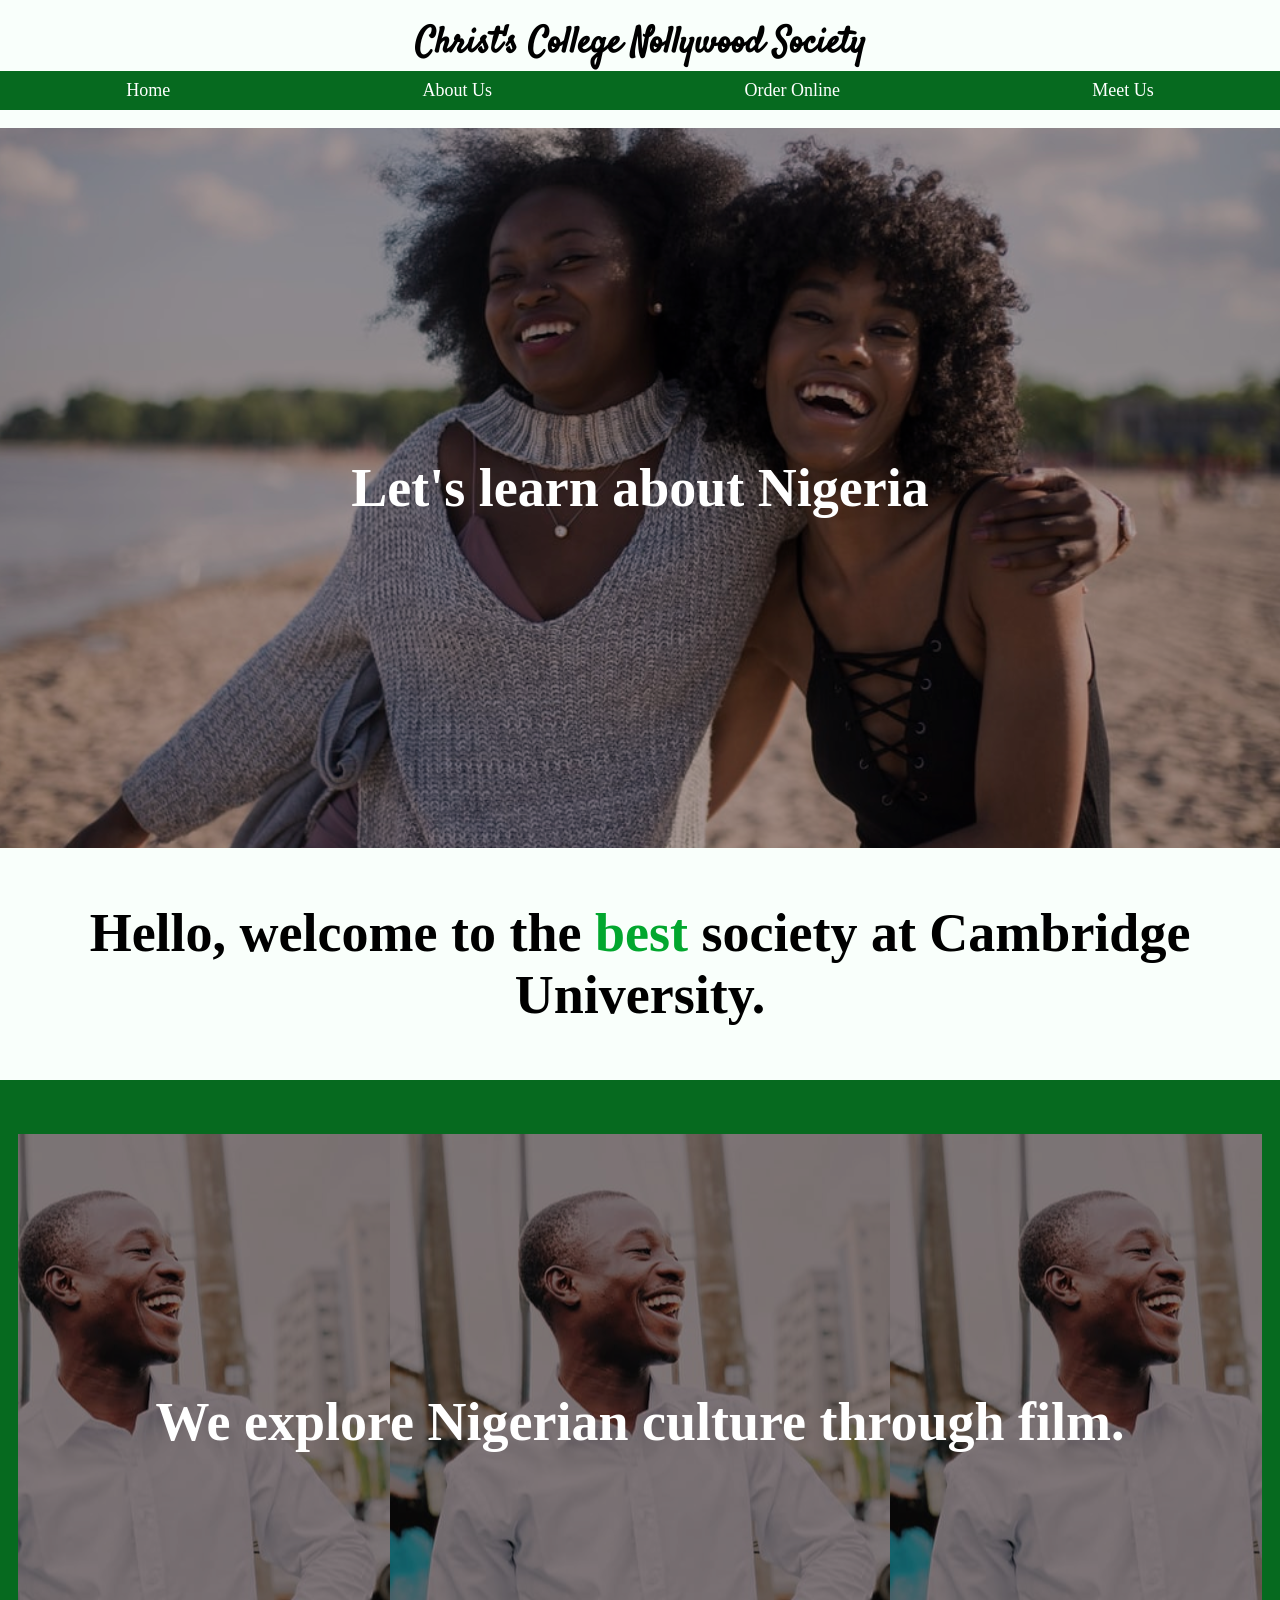
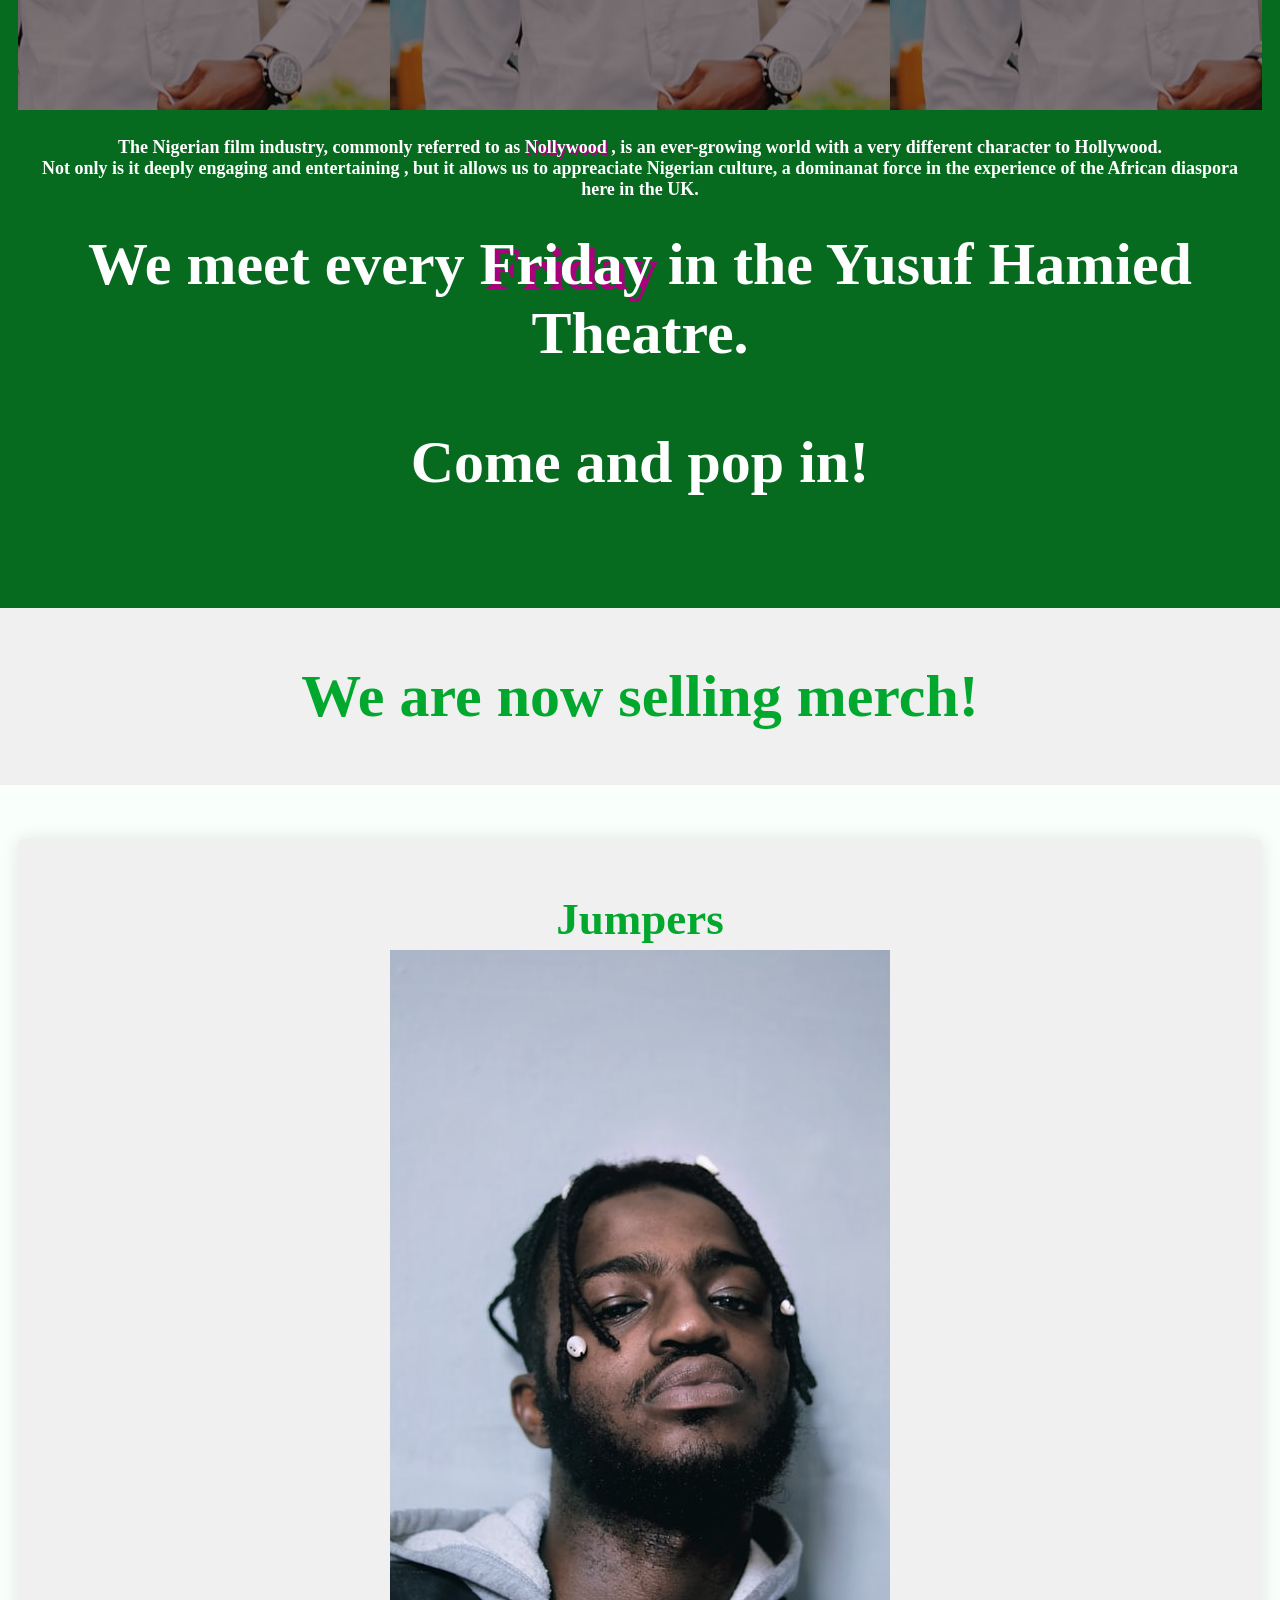
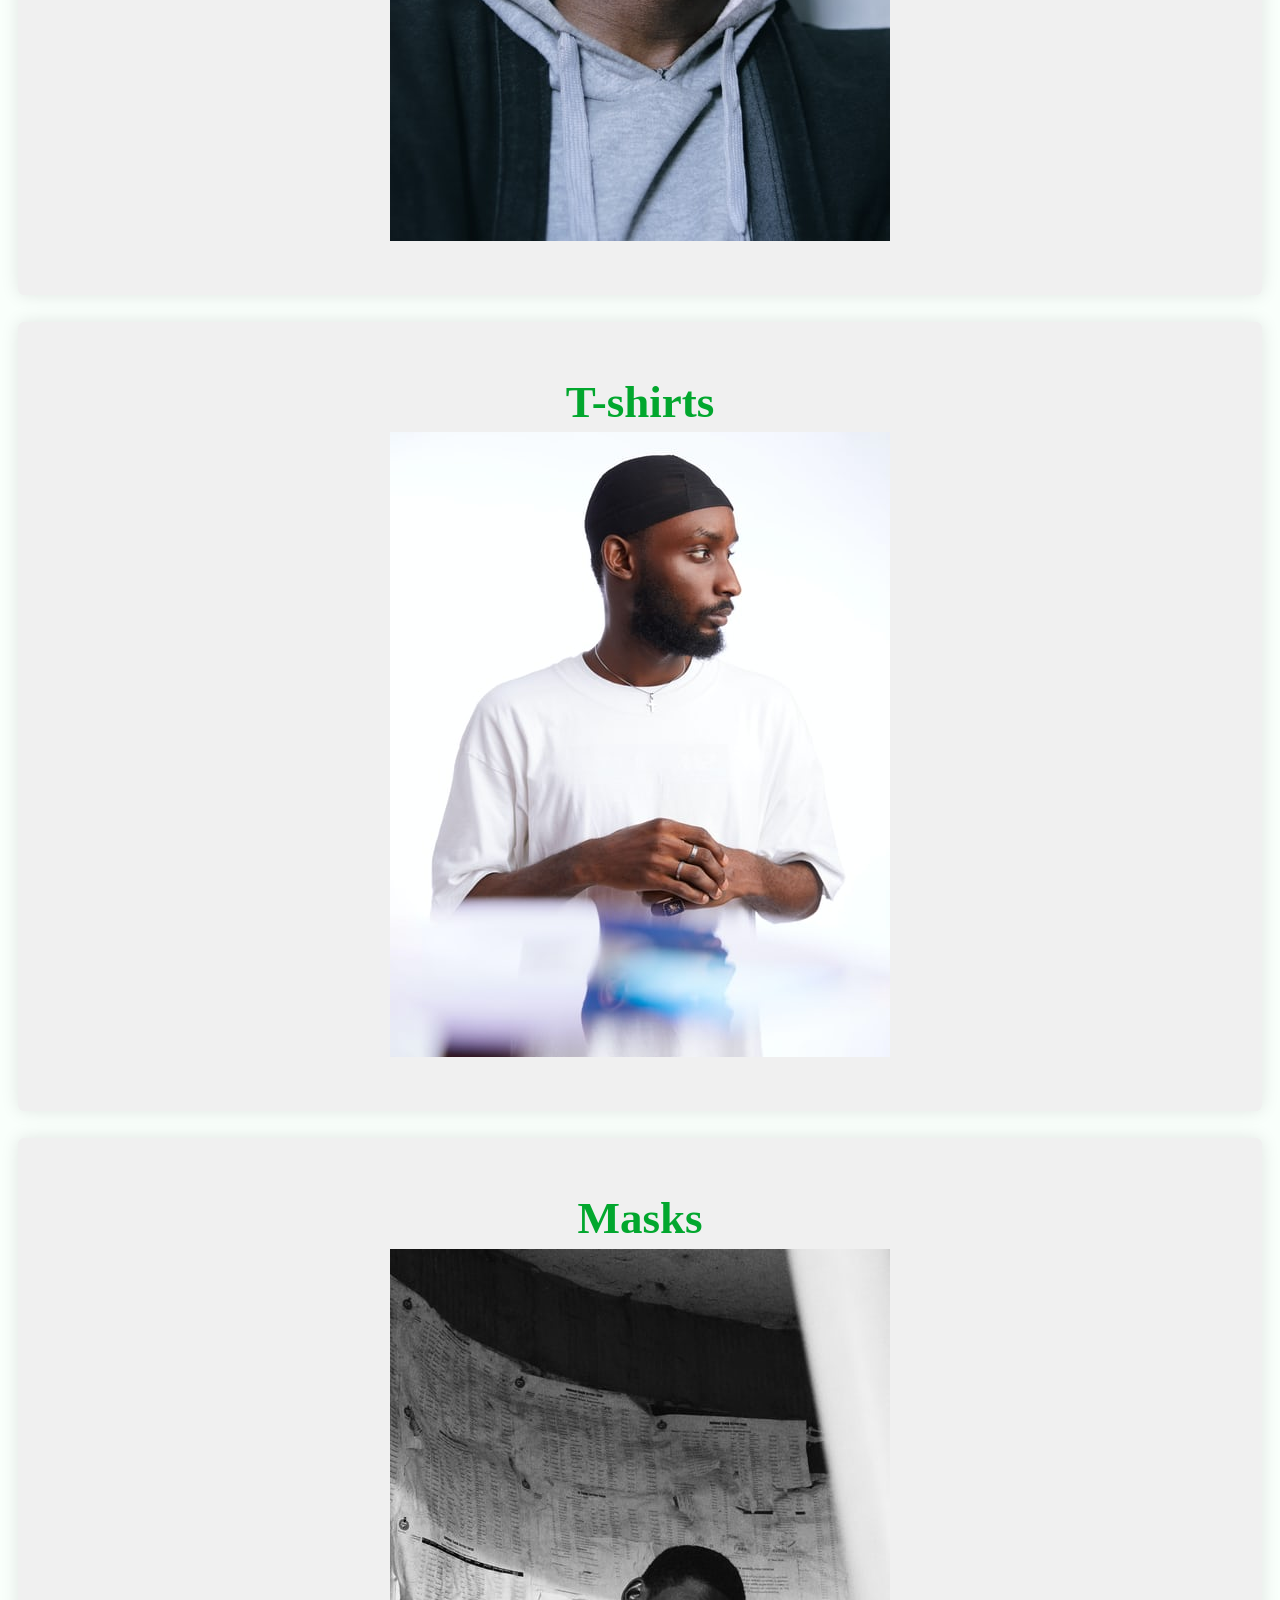
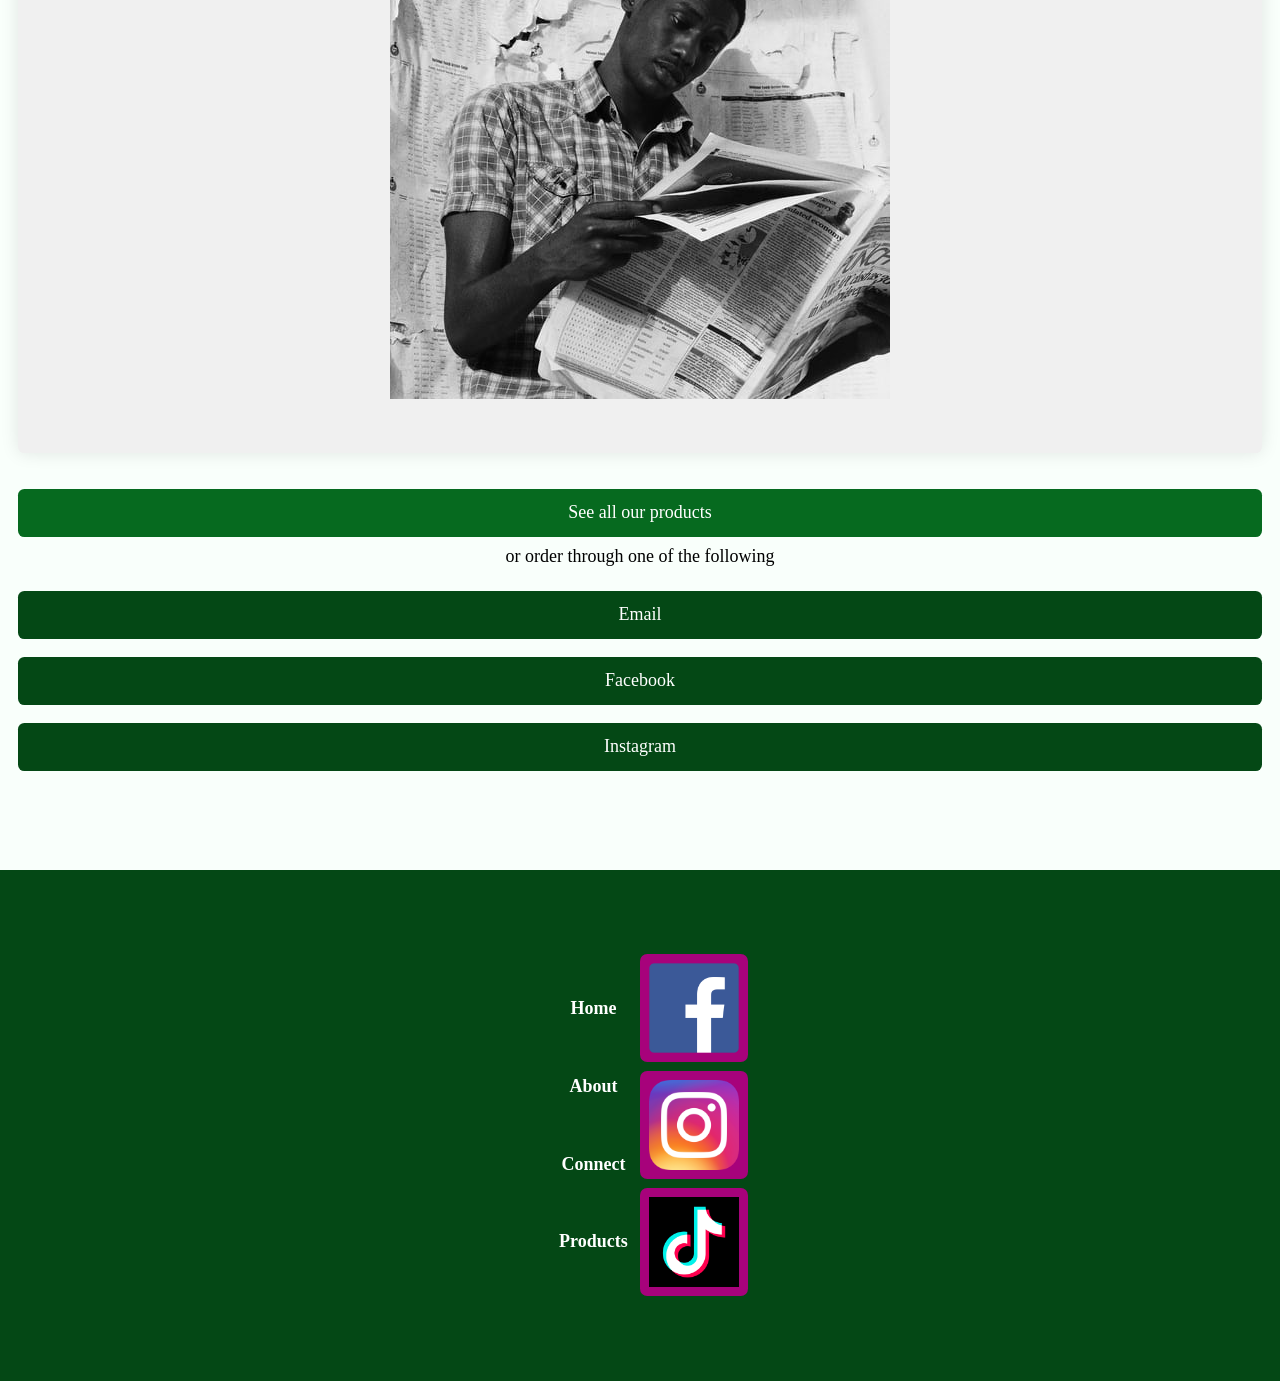
==== commit fb5ad747: "Update index.html" ====
--- a/index.html
+++ b/index.html
@@ -14,7 +14,7 @@
 </head>
 <body>
     <header>
-        <h1><a  class="logo" href="#">Christ's Coollge Nollywood Society</a></h1>
+        <h1><a  class="logo" href="#">Christ's College Nollywood Society</a></h1>
         <nav>
             <ul>
                 <li><a href="#">Home</a></li>
